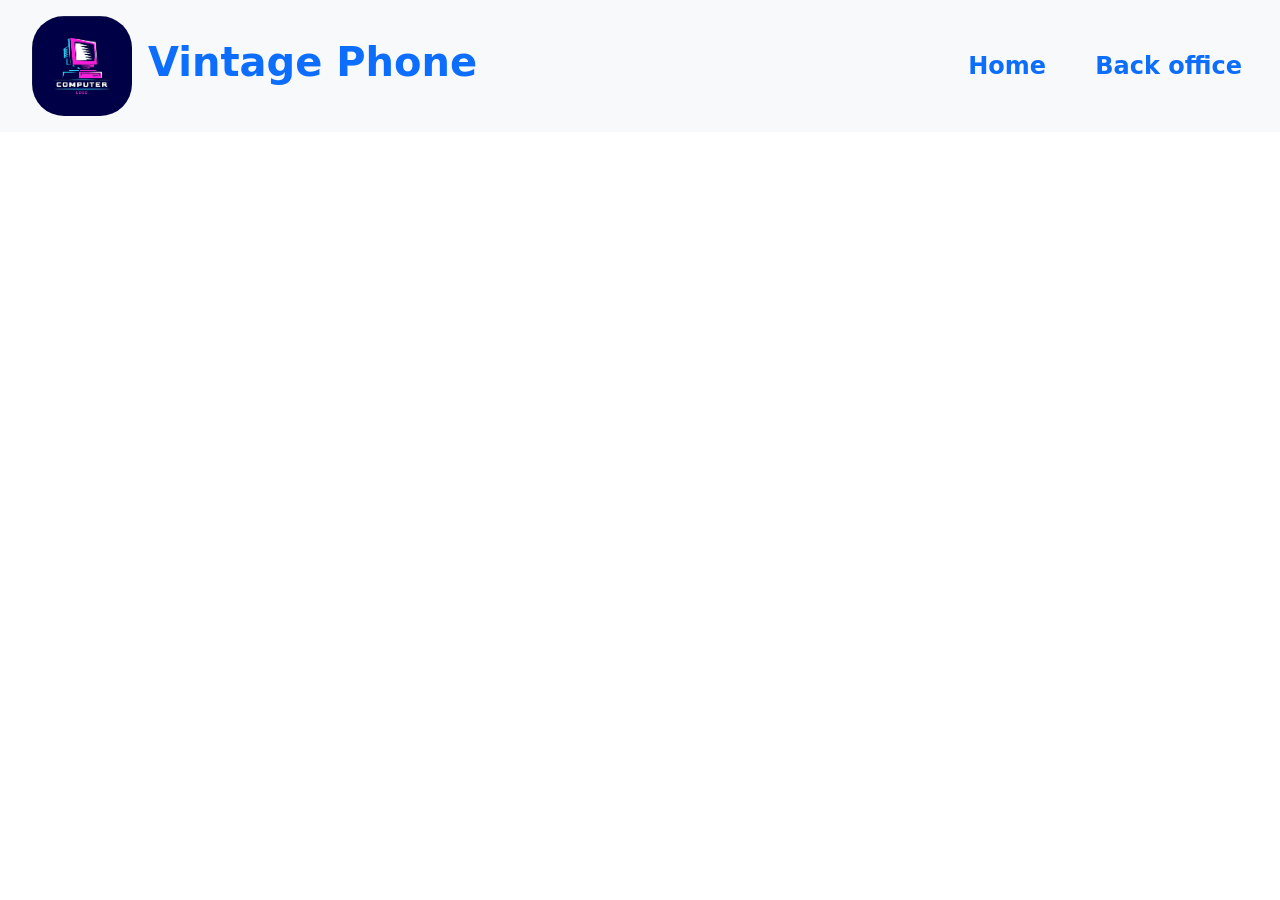
==== index.html @ 68955fa3 "S7-L5" ====
<!DOCTYPE html>
<html lang="it">
  <head>
    <meta charset="UTF-8" />
    <meta name="viewport" content="width=device-width, initial-scale=1.0" />
    <title>Homepage</title>
    <link rel="stylesheet" href="https://cdn.jsdelivr.net/npm/bootstrap@5.3.5/dist/css/bootstrap.min.css" />
    <link rel="stylesheet" href="./style.css" />
  </head>
  <body>
    <nav class="bg-body-tertiary d-flex justify-content-between align-items-center p-3">
      <div class="d-flex align-items-center">
        <img
          src="[data-uri]"
          alt="logo"
          class="rounded-5 mx-3"
          width="100px"
        />
        <h1 class="fw-bold text-primary">Vintage Phone</h1>
      </div>
      <div>
        <button class="border-0 fw-bold text-primary bg-body-tertiary mx-3 fs-4"><a class="text-decoration-none" href="index.html">Home</a></button>
        <button class="border-0 fw-bold text-primary bg-body-tertiary mx-3 fs-4"><a class="text-decoration-none" href="backoffice.html">Back office</a></button>
      </div>
    </nav>
    <main>
      <div class="container"></div>
    </main>
  </body>
</html>
---- style.css ----
.backoffice-body {
  background-color: #08084c;
}
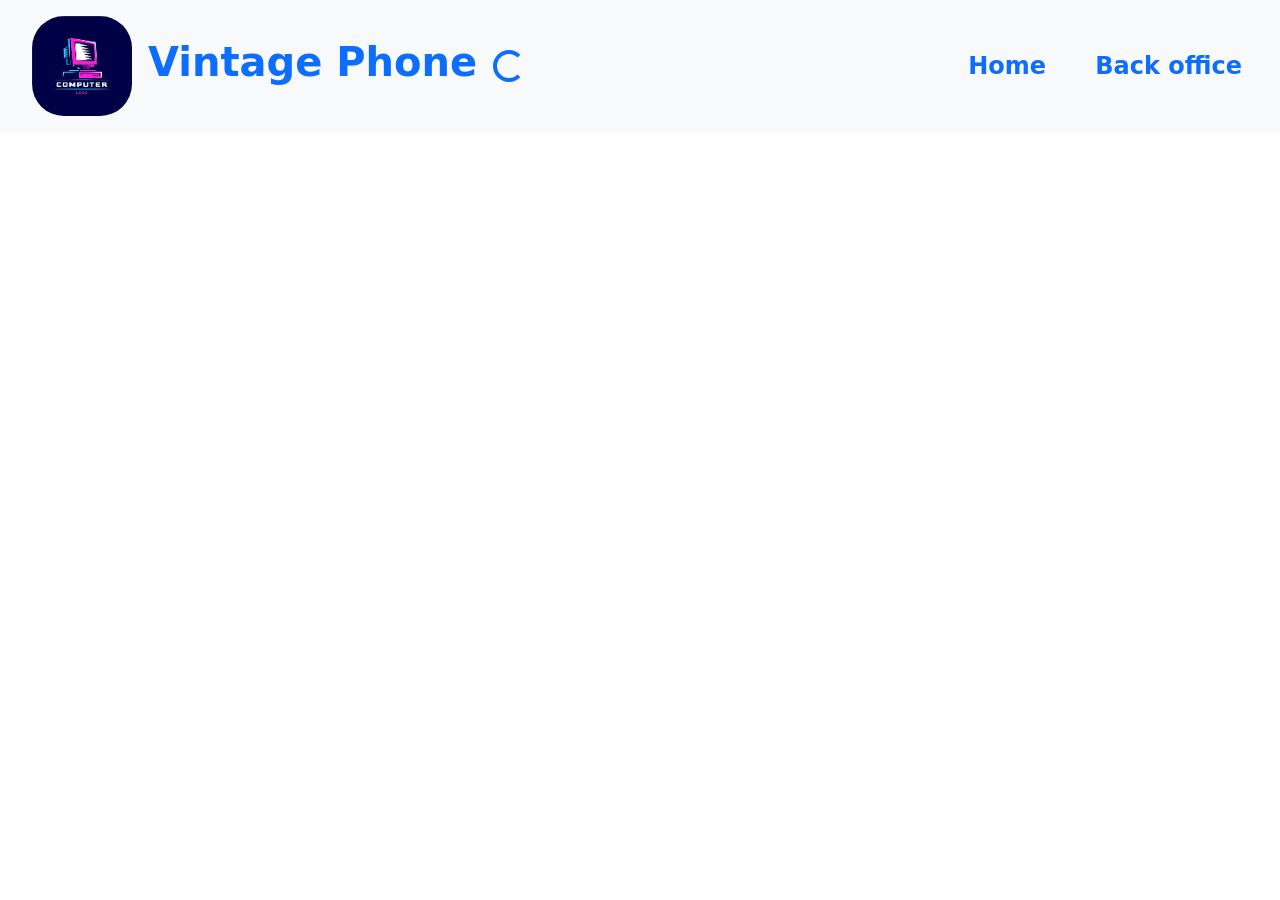
==== commit 50fe5e5b: "S7-L5" ====
--- a/index.html
+++ b/index.html
@@ -17,6 +17,9 @@
           width="100px"
         />
         <h1 class="fw-bold text-primary">Vintage Phone</h1>
+        <div class="spinner-border text-primary mx-3" role="status">
+          <span class="visually-hidden">Loading...</span>
+        </div>
       </div>
       <div>
         <button class="border-0 fw-bold text-primary bg-body-tertiary mx-3 fs-4"><a class="text-decoration-none" href="index.html">Home</a></button>
@@ -24,7 +27,10 @@
       </div>
     </nav>
     <main>
-      <div class="container"></div>
+      <div class="container">
+        <div id="card"></div>
+      </div>
     </main>
+    <script src="index.js"></script>
   </body>
 </html>
--- a/style.css
+++ b/style.css
@@ -1,3 +1,9 @@
 .backoffice-body {
   background-color: #08084c;
 }
+.text-custom {
+  color: #08084c;
+}
+.color-custom {
+  color: red;
+}
